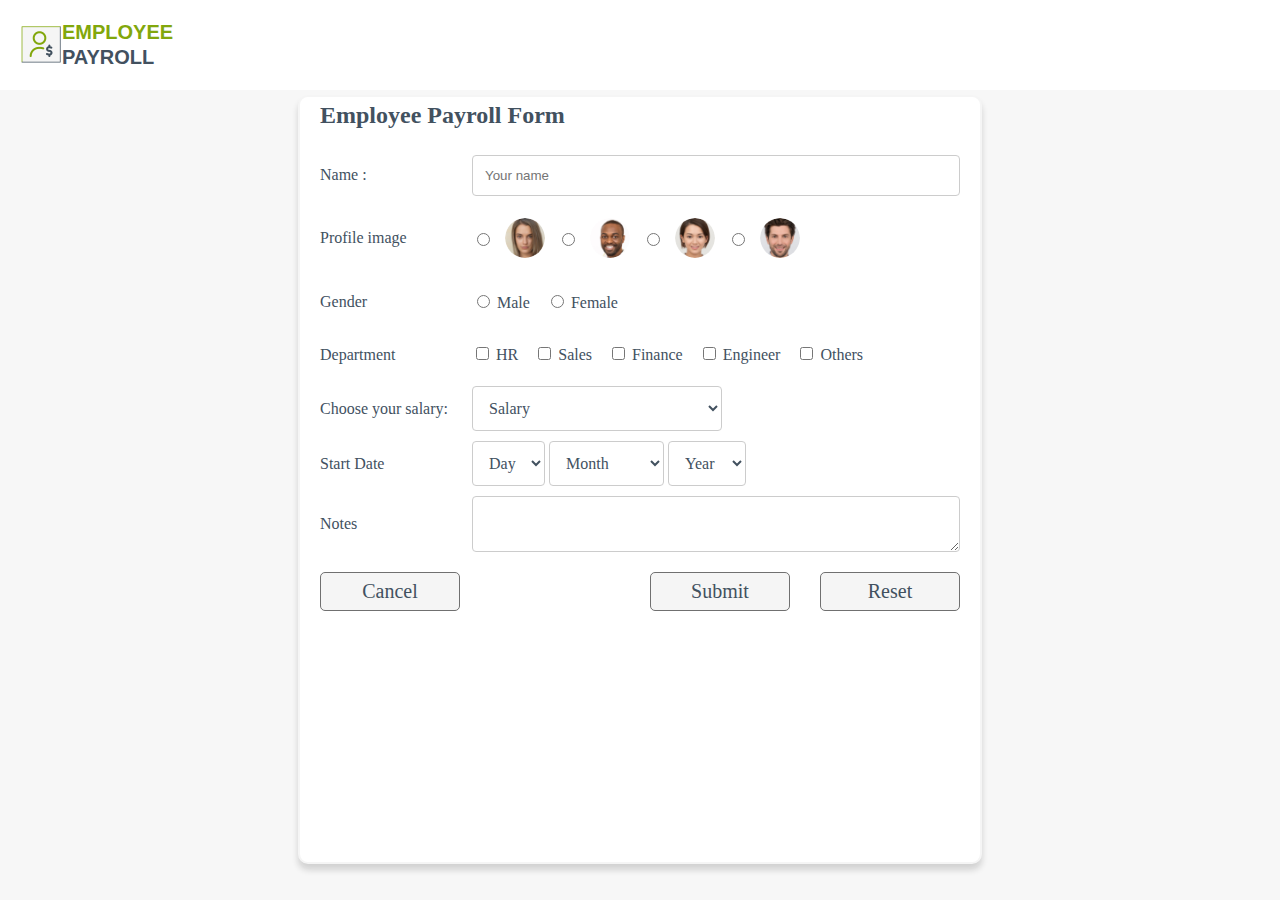
==== html/registeration.html @ 216eb02b "[aniket] add: registration page  created" ====
<!DOCTYPE html>
<html lang="en">
    <head>
        <meta charset="UTF-8">
        <meta name="viewport" content="width=device-width, initial-scale=1.0">
        <title>Employee Payroll</title>
        <link rel="stylesheet" href="../css/registeration.css" />
  </head>
  <body>
    <header class="header-content header" id="headerID">
      <div class="logo-content">
        <img src="../assets/logo.png" alt="" />
        <div>
          <span class="emp-text"> EMPLOYEE </span>
          <br />
          <sapn class="emp-text emp-payroll">PAYROLL</sapn>
        </div>
      </div>
    </header>

    <div class="form-content">
      <form class="form" id="emp-form">
        <div class="form-head">Employee Payroll Form</div>

        <div class="row-content">
          <label class="label text" for="name"> Name : </label>
          <input
            class="input"
            type="text"
            id="emp-name"
            placeholder="Your name"
            required
          />
        </div>

        <div class="row-content">
          <label for="profile" class="label text">Profile image</label>
          <div class="profile-radio-content">
            <label>
              <input
                type="radio"
                name="profile"
                id="profile1"
                value="../assets/profile1.png"
                required
              />
              <img src="../assets/profile1.png" class="profile" alt="" />
            </label>
            <label>
              <input
                type="radio"
                name="profile"
                id="profile2"
                value="../assets/profile2.png"
                required
              />
              <img src="../assets/profile2.png" class="profile" alt="" />
            </label>
            <label>
              <input
                type="radio"
                name="profile"
                id="profile3"
                value="../assets/profile3.png"
                required
              />
              <img src="../assets/profile3.png" class="profile" alt="" />
            </label>
            <label>
              <input
                type="radio"
                name="profile"
                id="profile4"
                value="../assets/profile4.png"
                required
              />
              <img src="../assets/profile4.png" class="profile" alt="" />
            </label>
          </div>
        </div>

        <div class="row-content">
          <label for="gender" class="label text">Gender</label>
          <div>
            <label class="text" for="male">
              <input type="radio" name="gender" id="male" value="male" />
              Male
            </label>
            <label class="text" for="female">
              <input type="radio" name="gender" id="female" value="female" />
              Female
            </label>
          </div>
        </div>

        <div class="row-content">
          <label for="department" class="label text">Department</label>
          <div>
            <input
              type="checkbox"
              class="checkbox"
              name="hr"
              id="hr"
              value="HR"
            />
            <label for="hr" class="text">HR</label>
            <input
              type="checkbox"
              class="checkbox"
              name="sales"
              id="sales"
              value="Sales"
            />
            <label for="sales" class="text">Sales</label>
            <input
              type="checkbox"
              class="checkbox"
              name="finance"
              id="finance"
              value="Finance"
            />
            <label for="finance" class="text">Finance</label>
            <input
              type="checkbox"
              class="checkbox"
              name="engineer"
              id="engineer"
              value="Engineer"
            />
            <label for="engineer" class="text">Engineer</label>
            <input
              type="checkbox"
              class="checkbox"
              name="others"
              id="others"
              value="Others"
            />
            <label for="others" class="text">Others</label>
          </div>
        </div>

        <div class="row-content">
            <label for="salary" class="label text">Choose your salary: </label>
            <select name="salary" id="salary" class="input">
              <option value="" disabled selected>Salary</option>
              <option value="300000">300,000</option>
              <option value="400000">400,000</option>
              <option value="500000">500,000</option>
              <option value="1000000">1,000,000</option>
              <option value="2000000">2,000,000</option>
              <option value="3000000">3,000,000</option>
              <option value="4000000">4,000,000</option>
              <option value="5000000">5,000,000</option>
            </select>
          </div>
        
        <div class="row-content">
          <label for="startDate" class="label text">Start Date</label>
          <div>
            <select name="day" id="day">
              <option value="Day">Day</option>
              <option value="1">1</option>
              <option value="2">2</option>
              <option value="3">3</option>
              <option value="4">4</option>
              <option value="5">5</option>
              <option value="6">6</option>
              <option value="7">7</option>
              <option value="8">8</option>
              <option value="9">9</option>
              <option value="10">10</option>
              <option value="11">11</option>
              <option value="12">12</option>
              <option value="13">13</option>
              <option value="14">14</option>
              <option value="15">15</option>
              <option value="16">16</option>
              <option value="17">17</option>
              <option value="18">18</option>
              <option value="19">19</option>
              <option value="20">20</option>
              <option value="21">21</option>
              <option value="22">22</option>
              <option value="23">23</option>
              <option value="24">24</option>
              <option value="25">25</option>
              <option value="26">26</option>
              <option value="27">27</option>
              <option value="28">28</option>
              <option value="29">29</option>
              <option value="30">30</option>
              <option value="31">31</option>
            </select>
            <select name="month" id="month">
              <option value="Month">Month</option>
              <option value="Jan">January</option>
              <option value="Feb">February</option>
              <option value="March">March</option>
              <option value="April">April</option>
              <option value="May">May</option>
              <option value="June">June</option>
              <option value="July">July</option>
              <option value="Aug">August</option>
              <option value="Sept">September</option>
              <option value="Oct">October</option>
              <option value="Nov">November</option>
              <option value="Dec">December</option>
            </select>
            <select name="year" id="year">
              <option value="Year">Year</option>
              <option value="2024">2024</option>
              <option value="2023">2023</option>
              <option value="2022">2022</option>
              <option value="2021">2021</option>
              <option value="2020">2020</option>
            </select>
          </div>
        </div>

        <div class="row-content">
          <label for="notes" class="label text">Notes</label>
          <textarea
            name="notes"
            id="notes"
            class="input"
          ></textarea>
        </div>

        <div class="buttonParent">
          <button class="button cancelButton" id = "cancelBtn">Cancel</button>
          <div class="submit-reset">
            <button class="button submitButton" id="submitButton">
              Submit
            </button>
            <button class="button resetButton" id="resetButton">Reset</button>
          </div>
        </div>
      </form>
    </div>
  </body>
</html>
---- css/registeration.css ----
body {
    height: 100vh;
    width: 100vw;
    background: #f7f7f7;
    opacity: 1;
    margin: 0px;
  }
  
  .header {
    width: 100%;
    background-color: #ffffff;
    height: 10%;
  }
  
  .header-content {
    display: flex;
    flex-direction: row;
    justify-content: start;
    align-items: center;
    margin-left: 0px;
    margin-bottom: 7px;
  }
  
  .logo-content {
    display: flex;
    flex-direction: row;
    align-items: center;
    margin-left: 20px;
  }
  
  .emp-text {
    font: normal normal bold 20px/25px Montserrat;
    font-family: "Montserrat", sans-serif;
    letter-spacing: 0px;
    color: #82a70c;
    text-transform: capitalize;
  }
  
  .emp-payroll {
    color: #42515f;
  }
  
  .form-content {
    height: 85%;
    background-color: #f7f7f7;
    width: 100%;
    display: flex;
    justify-content: center;
    align-items: center;
  } 
  
  .form {
    width: 50%;
    height: 100%;
    padding: 0px 20px;
    background: #ffffff ;
    box-shadow: 0px  6px 6px #15151529;
    border: 2px solid #f5f5f5;
    border-radius: 10px;
    opacity: 1;
  }
  
  .form-head {
    font: normal normal bold 24px/37px Robot;
    letter-spacing: 0px;
    color: #42515f;
    text-transform: capitalize;
    opacity: 1;
    padding-bottom: 20px;
  }
  
  .row-content {
    display: flex;
    flex-direction: row;
    margin-bottom: 10px;
    align-items: center;
    border: 0px solid green;
  }
  
  .label {
    min-width: 140px;
  }
  
  label {
    padding: 12px 12px 12px 0;
    display: inline-block;
  }
  
  .text {
    font-size: 16px;
    color: #42515f;
    opacity: 1;
    font-family: Robot;
  }
  
  .input {
    width: 100%;
    padding: 12px;
    border: 1px solid #ccc;
    border-radius: 4px;
    resize: vertical;
  }
  #salary{
    width: 39%;
  }
  
  .profile-radio-content {
    display: flex;
    flex-direction: row;
  }
  
  .profile-radio-content > label {
    display: flex;
    flex-direction: row;
    align-items: center;
  }
  
  .profile {
    width: 40px;
    border-radius: 50%;
    margin-left: 12px;
  }
  
  .submit-reset{
    display: flex;
    justify-content: space-between;
  }
  
  select {
    padding: 12px;
    border: 1px solid #ccc;
    border-radius: 4px;
    resize: vertical;
    font: normal normal normal 16px Roboto;
    letter-spacing: 0px;
    color: #42515f;
    background-color: transparent;
  }
  
  .buttonParent {
    display: flex;
    margin-bottom: 10px;
    justify-content: space-between;
    margin-top: 20px;
  }
  
  .button {
    font-size: 20px;
    font-family: Roboto;
    letter-spacing: 0px;
    color: #42515f;
    opacity: 1;
    background: transparent;
    border: none;
    font-weight: 400;
    min-width: 140px;
    padding: 7px 7px;
    border: 1px solid #707070;
    cursor: pointer;
  }
  
  .submitButton {
    border: 1px solid #707070;
    border-radius: 5px;
    background-color: #f5f5f5;
    margin-right: 30px;
  }
  
  .resetButton {
    border: 1px solid #707070;
    border-radius: 5px;
    background-color: #f5f5f5;
  }
  
  .cancelButton {
    text-decoration: none;
    text-align: center;
    border: 1px solid #707070;
    border-radius: 5px;
    background-color: #f5f5f5;
    margin-right: 10px;
  }
  
  @media (max-width: 932px) {
    .form {
        width: 70%; 
    }
   .row-content{
    margin-bottom: 0px;
   }
    .profile {
        width: 20px; 
        margin-left: 5px;
    }
   .buttonParent{
    flex-direction: column;

    padding: 5px;
   }
    
    #salary {
        width: 50%; 
    }
  
    .button {
        font-size: 10px; 
        padding: 10px; 
    }
    .cancelButton{
      margin-bottom: 5px;
    }
    .input{
      padding: 7px;
      margin-top: 4px;
    }
    .submitButton, .resetButton, .cancelButton {
        margin-right: 10px;
    }
  
    .logo-content {
        margin-left: 20px;
    }
  }
  
  @media (max-width: 536px) {
    .form {
      background-color: white;
    }
    .form-content{
      height: 110%;
      background-color: white;
    }
    .form-head{
      padding-bottom: 0px;
      margin-top: 5px;
    }
    select{
      padding: 7px;
    }
   .row-content{
    flex-direction: column;
    align-items: flex-start;
   }
  
   .buttonParent{
    padding: 0px;
    margin-top: 7px;
   }
    
    .button {
      padding: 7px;
    }
    .input{
      padding: 4px;
    }
    .label{
      min-width: 100px;
    }
  }
  
  
  @media (max-width: 440px) {
    .form-content{
      height: 92%;
    }
    .buttonParent {
      flex-direction: column;
      align-items: center;
    }
  
    .button {
      width: 100%; 
      margin-bottom: 10px; 
    }
  
    .submit-reset {
      width: 100%;
      display: flex;
      flex-direction: column;
      align-items: center;
    }
  
    .submitButton,
    .resetButton,
    .cancelButton {
      width: 100%; 
      max-width: 200px; 
    }
  }
  
  
  @media (max-width: 376px){
    .form-content{
      height: 115%;
    }
  }
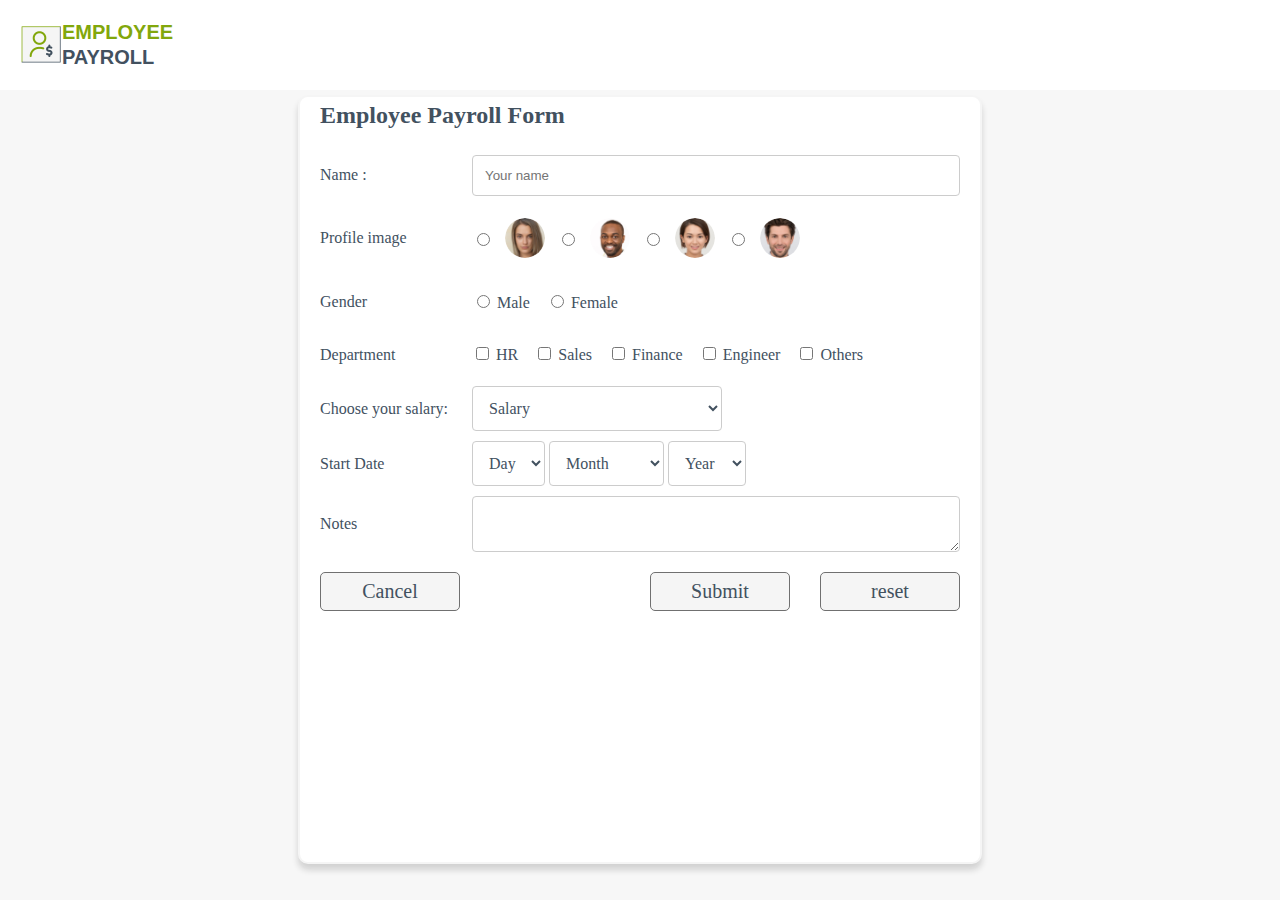
==== commit 32966042: "[anbiket]add: modified registration page" ====
--- a/html/registeration.html
+++ b/html/registeration.html
@@ -5,6 +5,7 @@
         <meta name="viewport" content="width=device-width, initial-scale=1.0">
         <title>Employee Payroll</title>
         <link rel="stylesheet" href="../css/registeration.css" />
+        <!-- <script src="https://code.jquery.com/jquery-3.6.0.min.js"></script> -->
   </head>
   <body>
     <header class="header-content header" id="headerID">
@@ -29,8 +30,9 @@
             type="text"
             id="emp-name"
             placeholder="Your name"
-            required
+            
           />
+          <div id="nameError" class="error-message"></div>  
         </div>
 
         <div class="row-content">
@@ -42,7 +44,7 @@
                 name="profile"
                 id="profile1"
                 value="../assets/profile1.png"
-                required
+                
               />
               <img src="../assets/profile1.png" class="profile" alt="" />
             </label>
@@ -52,7 +54,7 @@
                 name="profile"
                 id="profile2"
                 value="../assets/profile2.png"
-                required
+              
               />
               <img src="../assets/profile2.png" class="profile" alt="" />
             </label>
@@ -62,7 +64,7 @@
                 name="profile"
                 id="profile3"
                 value="../assets/profile3.png"
-                required
+                
               />
               <img src="../assets/profile3.png" class="profile" alt="" />
             </label>
@@ -72,7 +74,7 @@
                 name="profile"
                 id="profile4"
                 value="../assets/profile4.png"
-                required
+              
               />
               <img src="../assets/profile4.png" class="profile" alt="" />
             </label>
@@ -227,15 +229,16 @@
         </div>
 
         <div class="buttonParent">
-          <button class="button cancelButton" id = "cancelBtn">Cancel</button>
+          <button class="button cancelButton" id = "cancelBtn" >Cancel</button>
           <div class="submit-reset">
-            <button class="button submitButton" id="submitButton">
+            <button class="button submitButton" id="submitButton" >
               Submit
             </button>
-            <button class="button resetButton" id="resetButton">Reset</button>
+            <button class="button resetButton" id="resetButton" >reset</button>
           </div>
         </div>
       </form>
     </div>
+    <script src="../javascript/registration.js"></script>
   </body>
 </html>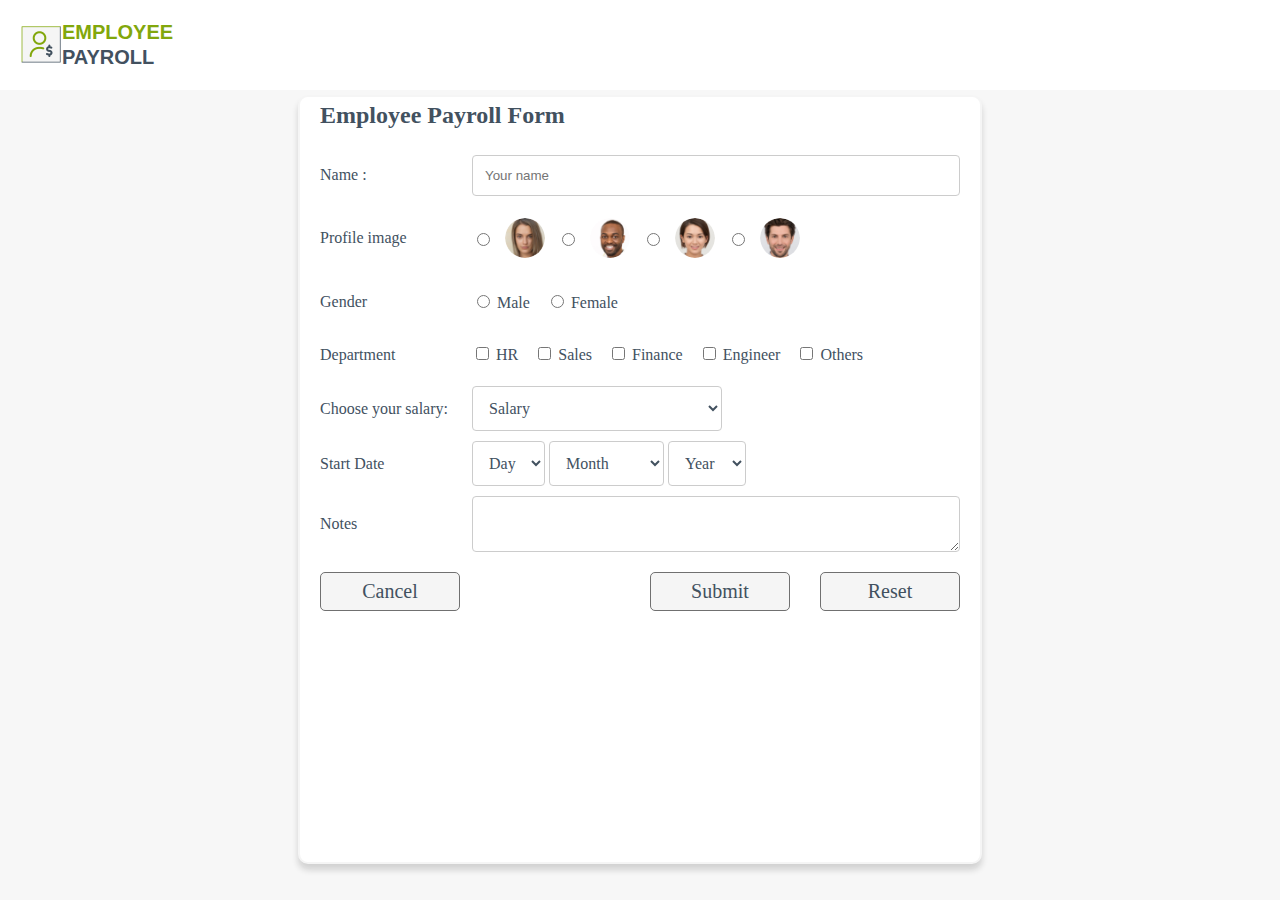
==== commit e07d7d9d: "[aniket]: modified the registration  page" ====
--- a/html/registeration.html
+++ b/html/registeration.html
@@ -1,11 +1,11 @@
 <!DOCTYPE html>
 <html lang="en">
-    <head>
-        <meta charset="UTF-8">
-        <meta name="viewport" content="width=device-width, initial-scale=1.0">
-        <title>Employee Payroll</title>
-        <link rel="stylesheet" href="../css/registeration.css" />
-        <!-- <script src="https://code.jquery.com/jquery-3.6.0.min.js"></script> -->
+  <head>
+    <meta charset="UTF-8" />
+    <meta name="viewport" content="width=device-width, initial-scale=1.0" />
+    <title>Employee Payroll</title>
+    <link rel="stylesheet" href="../css/registeration.css" />
+    <script src="https://code.jquery.com/jquery-3.6.0.min.js"></script>
   </head>
   <body>
     <header class="header-content header" id="headerID">
@@ -30,9 +30,8 @@
             type="text"
             id="emp-name"
             placeholder="Your name"
-            
           />
-          <div id="nameError" class="error-message"></div>  
+          <div id="nameError" class="error-message"></div>
         </div>
 
         <div class="row-content">
@@ -44,7 +43,6 @@
                 name="profile"
                 id="profile1"
                 value="../assets/profile1.png"
-                
               />
               <img src="../assets/profile1.png" class="profile" alt="" />
             </label>
@@ -54,7 +52,6 @@
                 name="profile"
                 id="profile2"
                 value="../assets/profile2.png"
-              
               />
               <img src="../assets/profile2.png" class="profile" alt="" />
             </label>
@@ -64,7 +61,6 @@
                 name="profile"
                 id="profile3"
                 value="../assets/profile3.png"
-                
               />
               <img src="../assets/profile3.png" class="profile" alt="" />
             </label>
@@ -74,7 +70,6 @@
                 name="profile"
                 id="profile4"
                 value="../assets/profile4.png"
-              
               />
               <img src="../assets/profile4.png" class="profile" alt="" />
             </label>
@@ -142,20 +137,20 @@
         </div>
 
         <div class="row-content">
-            <label for="salary" class="label text">Choose your salary: </label>
-            <select name="salary" id="salary" class="input">
-              <option value="" disabled selected>Salary</option>
-              <option value="300000">300,000</option>
-              <option value="400000">400,000</option>
-              <option value="500000">500,000</option>
-              <option value="1000000">1,000,000</option>
-              <option value="2000000">2,000,000</option>
-              <option value="3000000">3,000,000</option>
-              <option value="4000000">4,000,000</option>
-              <option value="5000000">5,000,000</option>
-            </select>
-          </div>
-        
+          <label for="salary" class="label text">Choose your salary: </label>
+          <select name="salary" id="salary" class="input">
+            <option value="" disabled selected>Salary</option>
+            <option value="300000">300,000</option>
+            <option value="400000">400,000</option>
+            <option value="500000">500,000</option>
+            <option value="1000000">1,000,000</option>
+            <option value="2000000">2,000,000</option>
+            <option value="3000000">3,000,000</option>
+            <option value="4000000">4,000,000</option>
+            <option value="5000000">5,000,000</option>
+          </select>
+        </div>
+
         <div class="row-content">
           <label for="startDate" class="label text">Start Date</label>
           <div>
@@ -221,24 +216,20 @@
 
         <div class="row-content">
           <label for="notes" class="label text">Notes</label>
-          <textarea
-            name="notes"
-            id="notes"
-            class="input"
-          ></textarea>
+          <textarea name="notes" id="notes" class="input"></textarea>
         </div>
 
         <div class="buttonParent">
-          <button class="button cancelButton" id = "cancelBtn" >Cancel</button>
+          <button class="button cancelButton" id="cancelBtn">Cancel</button>
           <div class="submit-reset">
-            <button class="button submitButton" id="submitButton" >
+            <button class="button submitButton" id="submitButton">
               Submit
             </button>
-            <button class="button resetButton" id="resetButton" >reset</button>
+            <button class="button resetButton" id="resetButton">Reset</button>
           </div>
         </div>
       </form>
     </div>
     <script src="../javascript/registration.js"></script>
   </body>
-</html>+</html>
